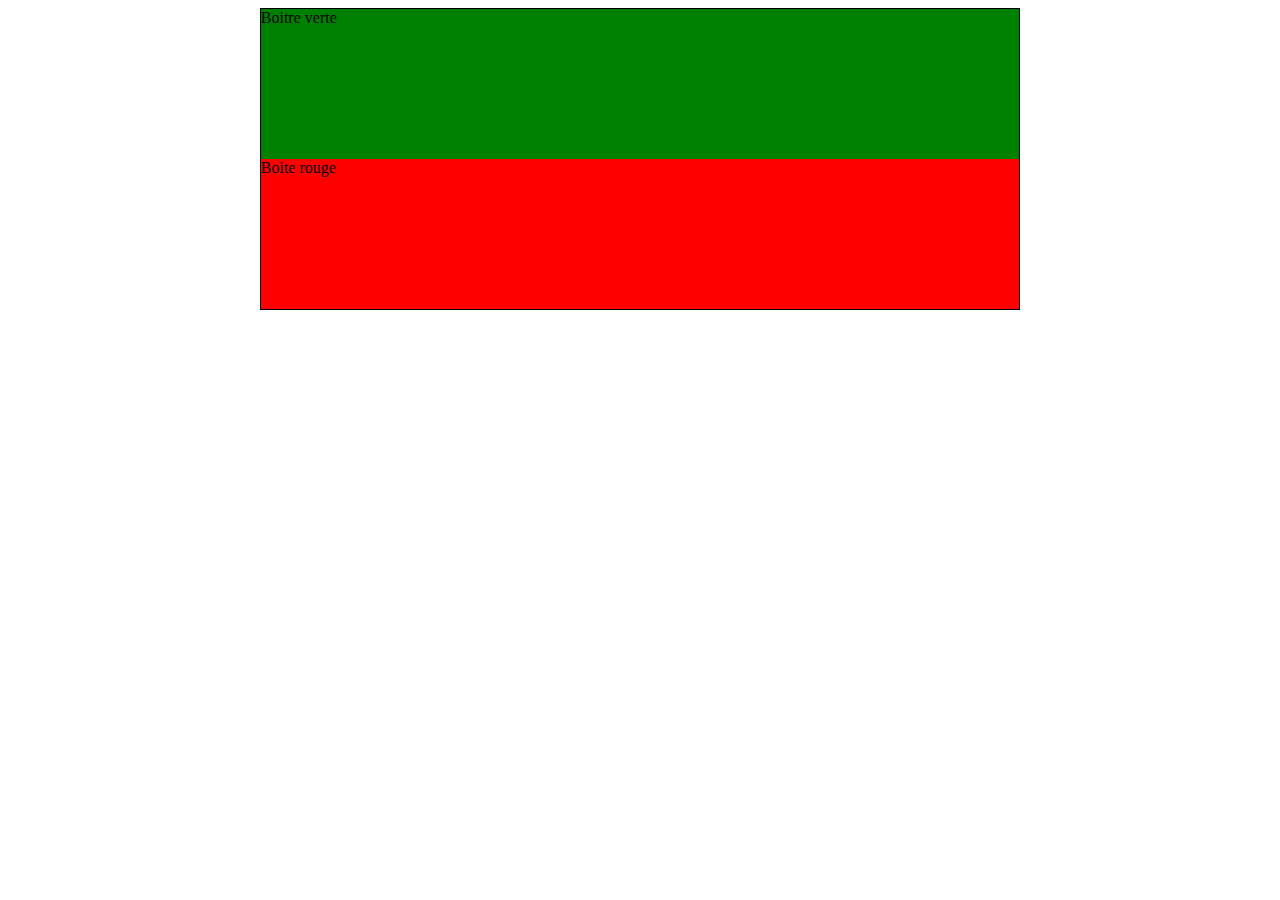
==== phase-2/exercice-1/index.html @ e8bb8f2f "fin exercice-1" ====
<!DOCTYPE html>
<html lang="fr">
<head>
    <meta charset="UTF-8">
    <meta http-equiv="X-UA-Compatible" content="IE=edge">
    <meta name="viewport" content="width=device-width, initial-scale=1.0">
    <title>Exercice 1 - Variables</title>
    <link rel="stylesheet" href="css/main.css">
</head>
<body>
    <div class="container">
        <div class="box green-box">Boitre verte</div>
        <div class="box red-box">Boite rouge</div>
    </div>
</body>
</html>
---- phase-2/exercice-1/css/main.css ----
.container {
  width: 60%;
  height: 300px;
  margin: 0 auto;
  border: 1px solid;
}

.box {
  height: 50%;
}

.green-box {
  background-color: green;
}

.red-box {
  background-color: red;
}
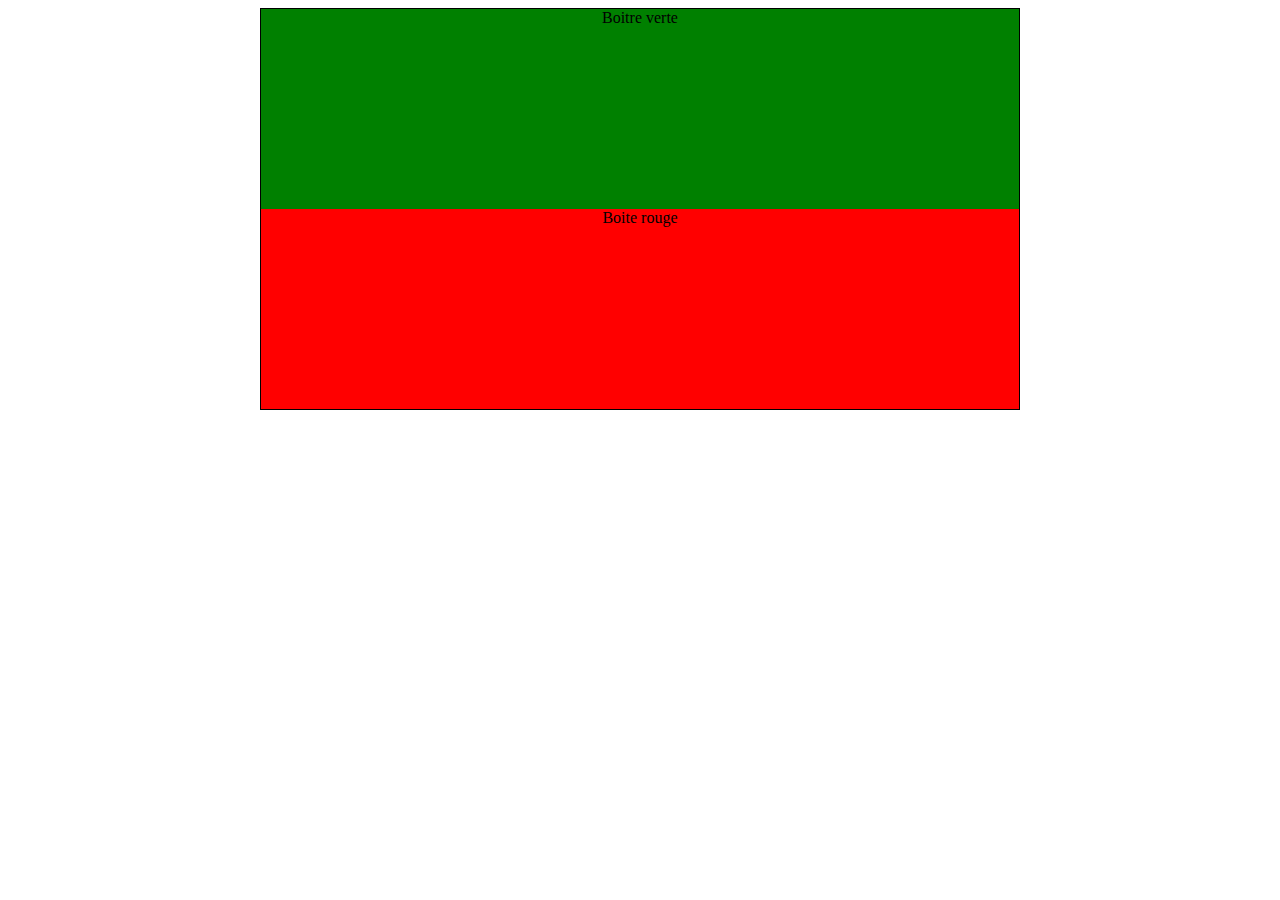
==== commit 6dd564e1: "fin exercice 4 + ajout classe BEM" ====
--- a/phase-2/exercice-1/index.html
+++ b/phase-2/exercice-1/index.html
@@ -9,8 +9,8 @@
 </head>
 <body>
     <div class="container">
-        <div class="box green-box">Boitre verte</div>
-        <div class="box red-box">Boite rouge</div>
+        <div class="box box--is-green">Boitre verte</div>
+        <div class="box box--is-red">Boite rouge</div>
     </div>
 </body>
 </html>--- a/phase-2/exercice-1/css/main.css
+++ b/phase-2/exercice-1/css/main.css
@@ -1,18 +1,18 @@
 .container {
   width: 60%;
-  height: 300px;
   margin: 0 auto;
   border: 1px solid;
 }
 
 .box {
-  height: 50%;
+  height: 200px;
+  text-align: center;
 }
 
-.green-box {
+.box--is-green {
   background-color: green;
 }
 
-.red-box {
+.box--is-red {
   background-color: red;
 }